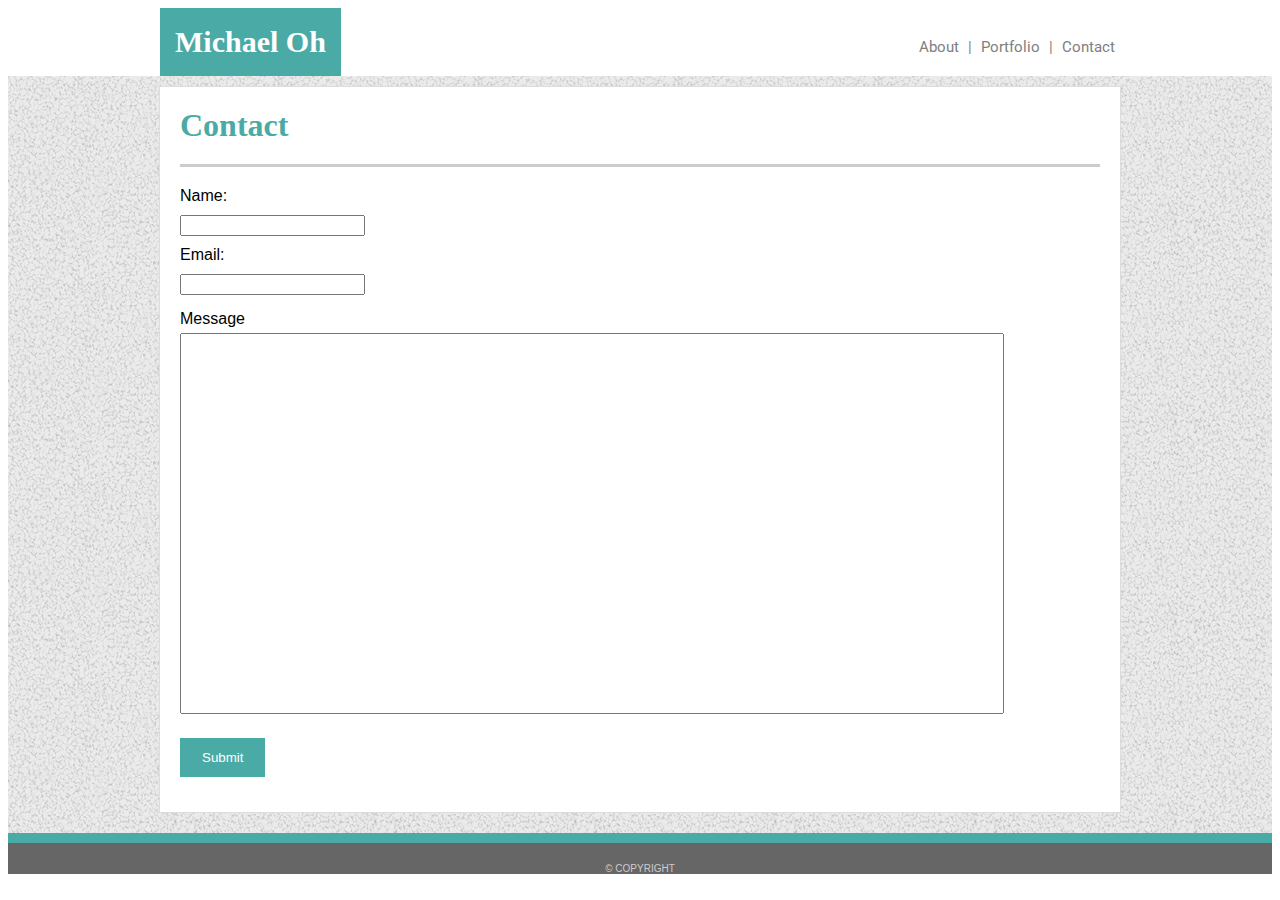
==== contact.html @ a64ac246 "First Save: Copied codes from the first HW" ====
<!DOCTYPE html>
<html lang="en">

<head>
    <meta charset="UTF-8">
    <meta name="viewport" content="width=device-width, initial-scale=1.0">
    <meta http-equiv="X-UA-Compatible" content="ie=edge">
    <link href="https://fonts.googleapis.com/css?family=Roboto:100,400,900" rel="stylesheet">
    <link rel="stylesheet" href="./assets/css/style.css">
    <title>Contact</title>
</head>

<body>
    <!--HEADER CONTAINER-->
    <div class="header-wrapper">
        <!--HEADER NAME WRAPPER-->
        <div class="header-name">
            <!--MAKES header-name INTO A LINK-->
            <a href="./index.html" class="header-name-link">
                <h1>Michael Oh</h1>
            </a>
        </div>
        <!--HEADER LINKS WRAPPER-->
        <div class="header-links">
            <div>
                    <a href="./index.html" class="links">About</a> 
                    |
                    <a href="./portfolio.html" class="links">Portfolio</a>
                    |
                    <a href="./contact.html" class="links">Contact</a>
            </div>
        </div>
    </div>

    <!--MAIN BODY PART OF THE PAGE-->
    <div class="contents-wrapper-contact">
        <!--MAIN CONTENT PART WITHIN THE BODY-->
        <div class="main-content">
            <!--HEADER PART OF THE CONTENT-->
            <div class="main-content-header">
                <h1>Contact</h1>
            </div>

            <!--MAIN PART OF THE CONTENT-->
            <div class="main-content-body-contact">
                <!--INPUT FIELDS AND ITS NAMES-->
                <div class="name">
                    <label>Name: </label>
                </div>

                <div class="name-field">
                    <input type="text" name="name" />
                </div>

                <div class="email">
                    <label>Email: </label>
                </div>

                <div class="email-field">
                    <input type="text" name="email" />
                </div>

                <div class="message">
                    <label>Message</label>
                </div>

                <div class="message-field">
                    <textarea rows="25" cols="100"></textarea>
                </div>

                <!--BUTTON FOR SUBMIT-->
                <button class="submit-button">
                    Submit
                </button>
            </div>
        </div>
    </div>
        <!--FOOTER-->
        <footer>
            &copy; COPYRIGHT
        </footer>
    
</body>
</html>
---- assets/css/style.css ----
body {
    font-family: 'Roboto', sans-serif;
}

/* CONTAINER OF THE HEADER */
.header-wrapper {
    width: 960px;
    background-color: grey;
    margin: 0 auto;
    font-size: 15px;
}

/* MAKES LINKS WITHOUT UNDERLINE */
a {
    text-decoration: none;
    color: grey;
    margin-left: 5px;
    margin-right: 5px;  
}

h1 {
    margin: 0;
}

/* header-name LINK */
a.header-name-link {
    color: white;
}

/* header-name WHEN IT IS LINKED */
a.haeder-name-link:link {
    color: white;
}

/* HOVERING OVER header-name */
a.header-name-link:hover {
    color: white;
}

/* VISITED LINK OVER header-name */
a.header-name-link:visited {
    color: white;
}

/* WHEN header-name IS ACTIVE */
a.haeder-name-link:active {
    color: white;
}

.header-name {
    float: left;
    color: white;
    background-color: #4aaaa5;
    padding-left: 15px;
    padding-right: 15px;
    font-family: 'Georgia', Times, "Times New Roman", serif;
}

.header-links {
    float:right;
    margin-top: 30px;
    color: grey;
}

.contents-wrapper {
    clear: both;
    overflow: auto;
    /* background-color: lightgrey; */
    background-image: url("../images/gravel.png");  
    padding-top: 10px;
    padding-bottom: 20px;
}

.contents-wrapper-contact {
    clear: both;
    overflow: auto;
    background-image: url("../images/gravel.png");  
    padding-top: 10px;
    padding-bottom: 20px;
}

.main-content {
    background-color: white;
    width: 960px;
    margin: 0 auto;
    border-style: solid;
    border-width: 1px;
    border-color:#dddddd;
}
 
.main-content-header {
    color: #4aaaa5;
    font-family: 'Georgia', Times, "Times New Roman", serif;
    margin-left: 20px;
    margin-right: 20px;
    padding-top: 10px;
    border-bottom-style: solid;
    border-color: #cccccc;
    padding-top: 20px;
    padding-bottom: 20px;
}

.main-content-body {
    font-family: 'Arial', 'Helvetica Neue', Helvetica, sans-serif;
    margin: 10px;
    background: white;
    }

.main-content-body-contact {
    font-family: 'Arial', 'Helvetica Neue', Helvetica, sans-serif;
    margin: 20px;
}

.content {
    font-family: 'Roboto', sans-serif;
    padding-bottom: 10px;
}

.profile-pic {
    float: left;
    padding-right: 10px;
}

p {
    margin-left: 10px;
    font-family: 'Roboto', sans-serif;
    color: grey;
    line-height: 30px;
}

footer {
    clear: both;
    font-family: 'Arial', 'Helvetica Neue', Helvetica, sans-serif;
    text-align: center;
    background-color: #666666;
    padding-top: 20px;
    /* padding-bottom: 20px; */
    margin: 0 auto;
    border-top-style: solid;
    border-width: 10px;
    border-color: #4aaaa5;
    font-size: 10px;
    color: #cccccc;
}

textarea {
    resize: none;
}

.name {
    font-family: 'Arial', 'Helvetica Neue', Helvetica, sans-serif;
}

.name-field {
    margin-top: 10px;
    margin-bottom: 5px;
}

.email {
    font-family: 'Arial', 'Helvetica Neue', Helvetica, sans-serif;
    margin-top: 10px;
}

.email-field {
    margin-top: 10px;
    margin-bottom: 10px;
}

.message {
    margin-top: 15px;
    font-family: 'Arial', 'Helvetica Neue', Helvetica, sans-serif;
}

.message-field {
    margin-top: 5px;
    margin-bottom: 15px;
}

.submit-button {
    padding-top: 10px;
    padding-bottom: 10px;
    padding-left: 20px;
    padding-right: 20px;
    border-style: solid;
    background-color: #4aaaa5;
    border-color: #4aaaa5;
    margin-top: 5px;
    margin-bottom: 15px;
    color: white;
    text-align: center;
}

.portfolio-content {
    margin-left: 10px;
}

.portfolio-pic-container {
    position: relative;
    height: 300px;
    width: 300px;
    display: inline-block;
    margin: 40px;
}
.portfolio-pic {
    height: 300px;
    width: 300px;
}

.portfolio-labels {
    position: absolute;
    bottom: 10px;
    background-color: #4aaaa5;
    color: white;
    padding-left: 100px;
    padding-right: 100px;
    width: 100px;
}

h3 {
    text-align: center;
}
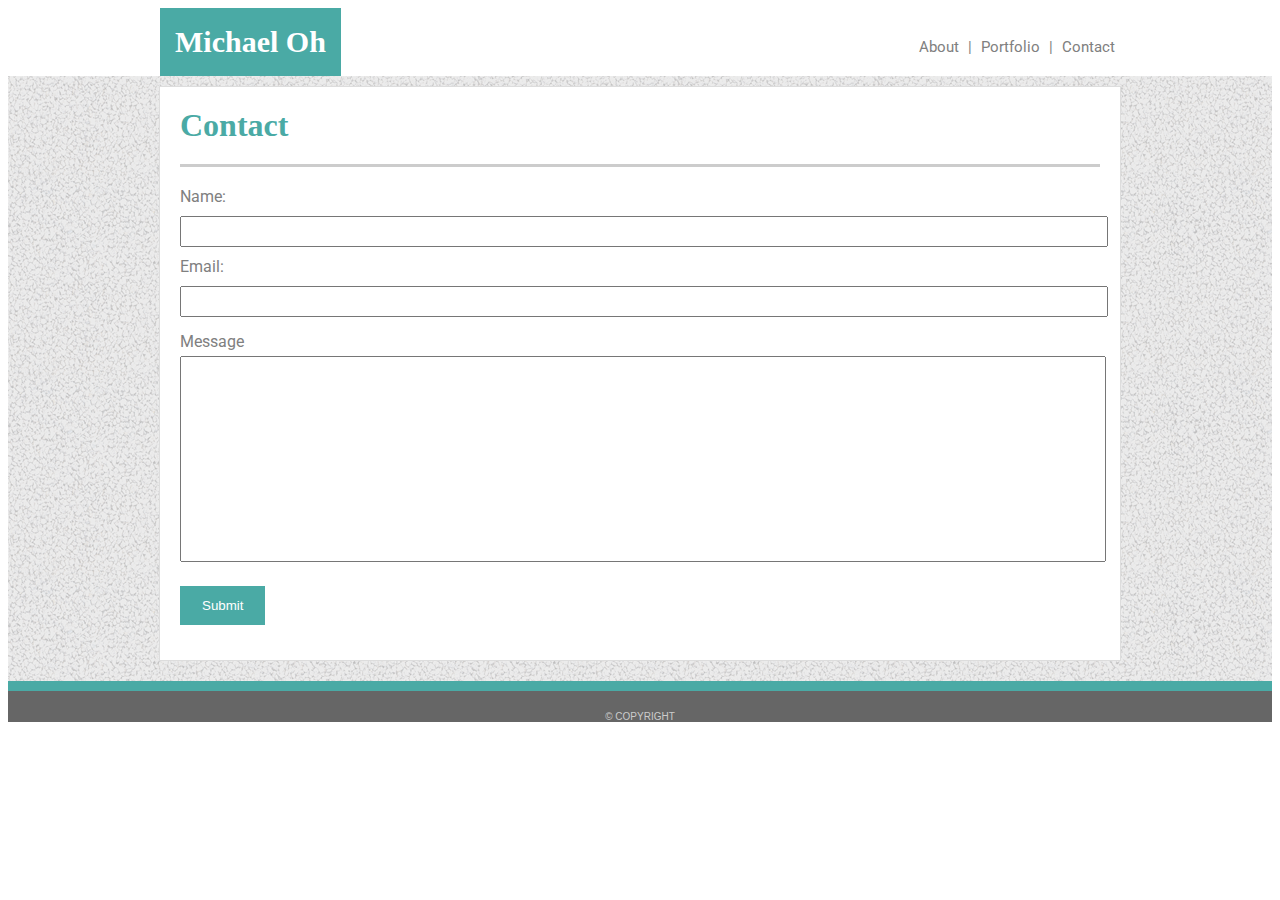
==== commit 61c6b524: "portfolio page finished, contact page done" ====
--- a/contact.html
+++ b/contact.html
@@ -49,7 +49,7 @@
                 </div>
 
                 <div class="name-field">
-                    <input type="text" name="name" />
+                    <input type="text" name="name" class="input-boxes" />
                 </div>
 
                 <div class="email">
@@ -57,7 +57,7 @@
                 </div>
 
                 <div class="email-field">
-                    <input type="text" name="email" />
+                    <input type="text" name="email" class="input-boxes" />
                 </div>
 
                 <div class="message">
@@ -65,7 +65,7 @@
                 </div>
 
                 <div class="message-field">
-                    <textarea rows="25" cols="100"></textarea>
+                    <textarea class="text-boxes"></textarea>
                 </div>
 
                 <!--BUTTON FOR SUBMIT-->
--- a/assets/css/style.css
+++ b/assets/css/style.css
@@ -119,6 +119,8 @@
 .profile-pic {
     float: left;
     padding-right: 10px;
+    height: 200px;
+    width: 200px;
 }
 
 p {
@@ -218,6 +220,155 @@
 
 h3 {
     text-align: center;
-}
-
-
+    font-family: 'Roboto', sans-serif;
+}
+
+label {
+    font-family: 'Roboto', sans-serif;
+    color: grey;
+}
+
+.input-boxes {
+    width: 100%;
+    height: 25px;
+}
+
+.text-boxes {
+    width: 100%;
+    height: 200px;
+}
+
+/* DESKTOP: CHANGE PAGE APPEARANCE FOR SCREEN 769px-980px */
+@media screen and (max-width: 980px) {
+    .main-content {
+        width: 60%;
+        float: left;
+        margin-left: 5%;
+    }
+
+    .header-wrapper {
+        width: 90%;
+    }
+
+    .portfolio-pic-container {
+        position: relative;
+        height: auto;
+        width: 35%;
+        display: inline-block;
+        /* margin: 0 auto; */
+        margin: 20px;
+        margin-left: 35px;
+    }
+
+    .portfolio-pic {
+        height: auto;
+        width: 100%;
+    }
+
+    .portfolio-labels {
+        position: absolute;
+        bottom: 5px;
+        background-color: #4aaaa5;
+        color: white;
+        height: 25%;
+        padding-left: 25%;
+        padding-right: 25%;
+    }
+
+    .label-text {
+        margin: 0;
+        margin-top: 10%;
+    }
+
+    .input-boxes {
+        width: 100%;
+    }
+
+    .text-boxes {
+        width: 100%;
+    }
+
+    label {
+        width: 100%;
+    }
+}
+
+/* TABLET: SCREEN RESIZE FOR 641-768px */
+@media screen and (max-width: 768px) {
+    .main-content {
+        width: 90%;
+    }
+
+    .header-wrapper {
+        width: 90%;
+    }
+
+    .profile-pic {
+        height: auto;
+        width: 300px;
+    }
+}
+
+/* MOBILE: SCREEN RESIZE < 640px  */
+@media screen and (max-width: 640px) {
+    .main-content {
+        width: 90%;
+    }
+
+    .header-wrapper {
+        position: static;
+        width: 100%;
+    }
+
+    .profile-pic {
+        height: auto;
+        width: 100%;
+        float: none;
+        margin: 0;
+    }
+
+    .header-name {
+        float: none;
+        width: 100%;
+        text-align: center;
+        padding-left: 0px;
+        padding-right: 0px;
+    }
+
+    .header-links {
+        width: 100%;
+        text-align: center;
+        padding-top: 20px;
+        padding-bottom: 20px;
+        margin: 0;
+    }
+
+    .portfolio-pic-container {
+        position: relative;
+        height: auto;
+        width: 100%;
+        display: inline-block;
+        margin: 0;
+    }
+    
+    .portfolio-pic {
+        height: auto;
+        width: 100%;
+    }
+
+    .portfolio-labels {
+        position: absolute;
+        bottom: 5%;
+        background-color: #4aaaa5;
+        color: white;
+        height: 25%;
+        width: 100%;
+        margin: 0;
+        padding: 0;
+    }
+
+    .label-text {
+        margin: 0;
+        margin-top: 10%;
+    }
+}
